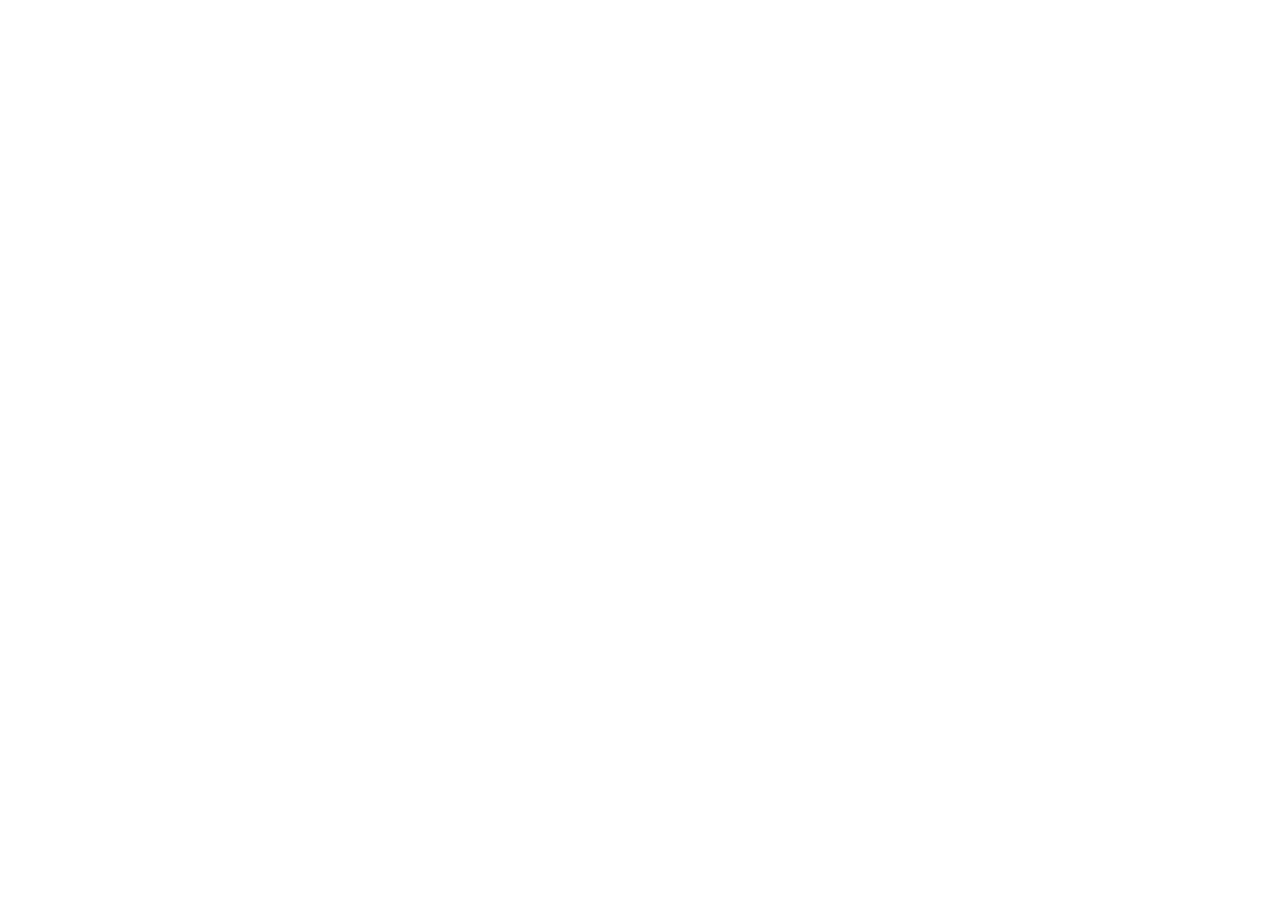
==== index.html @ a3b8d523 "web init" ====
<!DOCTYPE html PUBLIC "-//W3C//DTD XHTML 1.0 Transitional//EN" "http://www.w3.org/TR/xhtml1/DTD/xhtml1-transitional.dtd">
<html xmlns="http://www.w3.org/1999/xhtml">
<head>
<meta http-equiv="Content-Type" content="text/html; charset=utf-8" />
<meta http-equiv="keywords" content="channel way, nakakita, nakakita seisakusho, control valve, safety relief valve" />
<meta http-equiv="refresh" content="1;url=http://www.channelway.com.tw/company.html" />
<title>Channel Way - Taiwan Agent of Nakakita seisakusho Co., Ltd.</title>
<link href="style.css" rel="stylesheet" type="text/css" />
<script type="text/javascript" src="lang/en_us.js"></script>
<script type="text/javascript" src="lang/zh_tw.js"></script>
<script type="text/javascript" src="script/common.js"></script>
</head>

<body>
<table width="800" border="0" cellspacing="0" cellpadding="5">
  <tr>
    <td><table width="100%" border="0" cellspacing="0" cellpadding="5">
      <tr>
        <td width="120"><img src="images/CWLogo.jpg" width="113" height="50" /></td>
        <td class="companyLogo"><script type="text/javascript">document.write(LANG_TITLE);</script></td>
        <td align="right" valign="top" class="language01">English | 繁體中文</td>
      </tr>
    </table></td>
  </tr>
  <tr>
    <td><table width="100%" border="0" cellspacing="3" cellpadding="2">
      <tr align="center" class="title01">
        <!--td class="title01_on"><a href="index.html"><script>document.write(LANG_MENU_HOME);</script></a></td-->
        <td class="title01" onmouseover="return title01_onMouseOver(this);" onmouseout="return title01_onMouseOut(this);" onclick="return title01_onMouseClick(this);"><a href="company.html"><script>document.write(LANG_MENU_COMPANY);</script></a></td>
        <td class="title01" onmouseover="return title01_onMouseOver(this);" onmouseout="return title01_onMouseOut(this);" onclick="return title01_onMouseClick(this);"><a href="product.html" onclick="alert('Coming Soon...'); return false;"><script>document.write(LANG_MENU_PRODUCT);</script></a></td>
        <td class="title01" onmouseover="return title01_onMouseOver(this);" onmouseout="return title01_onMouseOut(this);" onclick="return title01_onMouseClick(this);"><a href="mf.html" onclick="alert('Coming Soon...'); return false;"><script>document.write(LANG_MENU_MANUFACTURER);</script></a></td>
        <td class="title01" onmouseover="return title01_onMouseOver(this);" onmouseout="return title01_onMouseOut(this);" onclick="return title01_onMouseClick(this);"><a href="contact.html" onclick="alert('Coming Soon...'); return false;"><script>document.write(LANG_MENU_CONTACT);</script></a></td>
      </tr>
    </table></td>
  </tr>
  <tr>
    <td><table width="100%" height="400" border="0" cellpadding="5" cellspacing="0">
      <tr valign="top" class="title02">
        <td></td>
      </tr>
    </table></td>
  </tr>
  <tr>
    <td align="center" class="copyright"><script>document.write(LANG_COPYRIGHT);</script></td>
  </tr>
</table>
<script type="text/javascript">
var gaJsHost = (("https:" == document.location.protocol) ? "https://ssl." : "http://www.");
document.write(unescape("%3Cscript src='" + gaJsHost + "google-analytics.com/ga.js' type='text/javascript'%3E%3C/script%3E"));
</script>
<script type="text/javascript">
try {
var pageTracker = _gat._getTracker("UA-1527126-9");
pageTracker._trackPageview();
} catch(err) {}</script>
</body>
</html>
---- style.css ----
.companyLogo {
	font-family: Arial, Helvetica, sans-serif;
	font-size: 30px;
	font-weight: bold;
	color: #555555;
}

.language01 {
	font-family: Arial, Helvetica, sans-serif;
	font-size: 10px;
	font-weight: normal;
	color: #666666;
}

.language01 a {
	text-decoration: none;
}

.title01 {
	background-color: #223452;
	font-family: Arial, Helvetica, sans-serif;
	font-size: 14px;
	font-weight: bold;
	color: #FFFFFF;
	width: 25%;
}

.title01 a {
	text-decoration: none;
	color: #FFFFFF;
}

.title01 a:hover {
	color: #FFFFFF;
}

.title01_on {
	background-color: #666666;
	font-family: Arial, Helvetica, sans-serif;
	font-size: 14px;
	font-weight: bold;
	color: #FFFFFF;
	width: 25%;
}

.title01_on a {
	text-decoration: none;
	color: #FFFFFF;
}

.title01_on a:hover {
	color: #FFFFFF;
}

.title01_over {
	background-color: #738AA5;
	font-family: Arial, Helvetica, sans-serif;
	font-size: 14px;
	font-weight: bold;
	color: #FFFFFF;
	width: 25%;
}

.title01_over a {
	text-decoration: none;
	color: #FFFFFF;
}

.title01_over a:hover {
	color: #FFFFFF;
}

.title02 {
	font-family: Arial, Helvetica, sans-serif;
	font-size: 14px;
	font-weight: bold;
	color: #333333;
}

.title02 a {
	text-decoration: none;
	color: #333333;
}

.title02 a:hover {
	color: #999999;
}

.menu01 {
	font-family: Arial, Helvetica, sans-serif;
	font-size: 14px;
	font-weight: bold;
	color: #555555;
	border-bottom-style: dashed;
	border-bottom-width: thin;
}

.menu01 a {
	text-decoration: none;
	color: #555555;
}

.menu02 {
	font-family: Arial, Helvetica, sans-serif;
	font-size: 14px;
	font-weight: bold;
	color: #555555;
	border-bottom-style: dotted;
	border-bottom-width: thin;
}

.menu02 a {
	text-decoration: none;
	color: #555555;
}

.subtitle01 {
	font-family: Arial, Helvetica, sans-serif;
	font-size: 20px;
	font-weight: bold;
	text-align: center;
	color: #0033FF;
	border-bottom-style: solid;
	border-bottom-width: thin;
}

.subtitle02 {
	font-family: Arial, Helvetica, sans-serif;
	font-size: 14px;
	font-weight: bold;
	color: #3399FF;
	border-bottom-style: dotted;
	border-bottom-width: thin;
}

.content01 {
	font-family: Arial, Helvetica, sans-serif;
	font-size: 14px;
	font-weight: normal;
	color: #555555;
	line-height: 26px;
}

.content01 a {
	text-decoration: none;
	color: #0000FF;
}

.table01 {
	border-spacing: 3 3;
	padding: 5 0 5 0;
}

.input01 {
	background-color: #E4E4E4;
	border: none;
	font-family: Arial, Helvetica, sans-serif;
	font-size: 12px;
	font-weight: normal;
	color: #555555;
}

.copyright {
	font-family: Arial, Helvetica, sans-serif;
	font-size: 12px;
	color: #0000FF;
	border-top-color: #CCCCCC;
	border-top-style: solid;
	border-top-width: thin;
	
}

.hdot {
	border-right-color: #CCCCCC;
	border-right-style: dashed;
	border-right-width: thin;
}
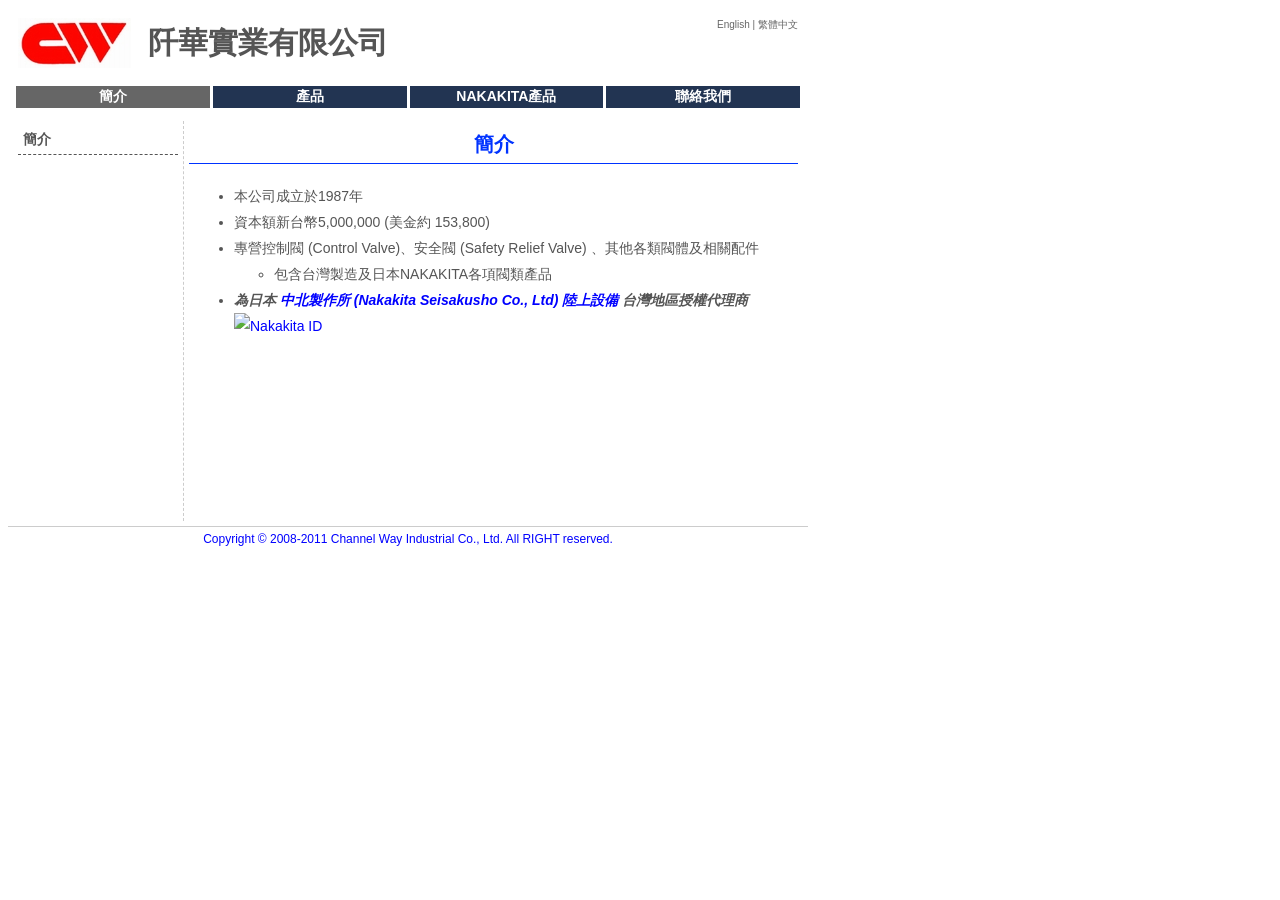
==== commit 55bbc043: "refactor: Modify URL path" ====
--- a/index.html
+++ b/index.html
@@ -1,57 +1,57 @@
-<!DOCTYPE html PUBLIC "-//W3C//DTD XHTML 1.0 Transitional//EN" "http://www.w3.org/TR/xhtml1/DTD/xhtml1-transitional.dtd">
-<html xmlns="http://www.w3.org/1999/xhtml">
-<head>
-<meta http-equiv="Content-Type" content="text/html; charset=utf-8" />
-<meta http-equiv="keywords" content="channel way, nakakita, nakakita seisakusho, control valve, safety relief valve" />
-<meta http-equiv="refresh" content="1;url=http://www.channelway.com.tw/company.html" />
-<title>Channel Way - Taiwan Agent of Nakakita seisakusho Co., Ltd.</title>
-<link href="style.css" rel="stylesheet" type="text/css" />
-<script type="text/javascript" src="lang/en_us.js"></script>
-<script type="text/javascript" src="lang/zh_tw.js"></script>
-<script type="text/javascript" src="script/common.js"></script>
-</head>
-
-<body>
-<table width="800" border="0" cellspacing="0" cellpadding="5">
-  <tr>
-    <td><table width="100%" border="0" cellspacing="0" cellpadding="5">
-      <tr>
-        <td width="120"><img src="images/CWLogo.jpg" width="113" height="50" /></td>
-        <td class="companyLogo"><script type="text/javascript">document.write(LANG_TITLE);</script></td>
-        <td align="right" valign="top" class="language01">English | 繁體中文</td>
-      </tr>
-    </table></td>
-  </tr>
-  <tr>
-    <td><table width="100%" border="0" cellspacing="3" cellpadding="2">
-      <tr align="center" class="title01">
-        <!--td class="title01_on"><a href="index.html"><script>document.write(LANG_MENU_HOME);</script></a></td-->
-        <td class="title01" onmouseover="return title01_onMouseOver(this);" onmouseout="return title01_onMouseOut(this);" onclick="return title01_onMouseClick(this);"><a href="company.html"><script>document.write(LANG_MENU_COMPANY);</script></a></td>
-        <td class="title01" onmouseover="return title01_onMouseOver(this);" onmouseout="return title01_onMouseOut(this);" onclick="return title01_onMouseClick(this);"><a href="product.html" onclick="alert('Coming Soon...'); return false;"><script>document.write(LANG_MENU_PRODUCT);</script></a></td>
-        <td class="title01" onmouseover="return title01_onMouseOver(this);" onmouseout="return title01_onMouseOut(this);" onclick="return title01_onMouseClick(this);"><a href="mf.html" onclick="alert('Coming Soon...'); return false;"><script>document.write(LANG_MENU_MANUFACTURER);</script></a></td>
-        <td class="title01" onmouseover="return title01_onMouseOver(this);" onmouseout="return title01_onMouseOut(this);" onclick="return title01_onMouseClick(this);"><a href="contact.html" onclick="alert('Coming Soon...'); return false;"><script>document.write(LANG_MENU_CONTACT);</script></a></td>
-      </tr>
-    </table></td>
-  </tr>
-  <tr>
-    <td><table width="100%" height="400" border="0" cellpadding="5" cellspacing="0">
-      <tr valign="top" class="title02">
-        <td></td>
-      </tr>
-    </table></td>
-  </tr>
-  <tr>
-    <td align="center" class="copyright"><script>document.write(LANG_COPYRIGHT);</script></td>
-  </tr>
-</table>
-<script type="text/javascript">
-var gaJsHost = (("https:" == document.location.protocol) ? "https://ssl." : "http://www.");
-document.write(unescape("%3Cscript src='" + gaJsHost + "google-analytics.com/ga.js' type='text/javascript'%3E%3C/script%3E"));
-</script>
-<script type="text/javascript">
-try {
-var pageTracker = _gat._getTracker("UA-1527126-9");
-pageTracker._trackPageview();
-} catch(err) {}</script>
-</body>
-</html>
+<!DOCTYPE html PUBLIC "-//W3C//DTD XHTML 1.0 Transitional//EN" "http://www.w3.org/TR/xhtml1/DTD/xhtml1-transitional.dtd">
+<html xmlns="http://www.w3.org/1999/xhtml">
+<head>
+<meta http-equiv="Content-Type" content="text/html; charset=utf-8" />
+<meta http-equiv="keywords" content="channel way, nakakita, nakakita seisakusho, control valve, safety relief valve" />
+<meta http-equiv="refresh" content="1;url=company.html" />
+<title>Channel Way - Taiwan Agent of Nakakita seisakusho Co., Ltd.</title>
+<link href="style.css" rel="stylesheet" type="text/css" />
+<script type="text/javascript" src="lang/en_us.js"></script>
+<script type="text/javascript" src="lang/zh_tw.js"></script>
+<script type="text/javascript" src="script/common.js"></script>
+</head>
+
+<body>
+<table width="800" border="0" cellspacing="0" cellpadding="5">
+  <tr>
+    <td><table width="100%" border="0" cellspacing="0" cellpadding="5">
+      <tr>
+        <td width="120"><img src="images/CWLogo.jpg" width="113" height="50" /></td>
+        <td class="companyLogo"><script type="text/javascript">document.write(LANG_TITLE);</script></td>
+        <td align="right" valign="top" class="language01">English | 繁體中文</td>
+      </tr>
+    </table></td>
+  </tr>
+  <tr>
+    <td><table width="100%" border="0" cellspacing="3" cellpadding="2">
+      <tr align="center" class="title01">
+        <!--td class="title01_on"><a href="index.html"><script>document.write(LANG_MENU_HOME);</script></a></td-->
+        <td class="title01" onmouseover="return title01_onMouseOver(this);" onmouseout="return title01_onMouseOut(this);" onclick="return title01_onMouseClick(this);"><a href="company.html"><script>document.write(LANG_MENU_COMPANY);</script></a></td>
+        <td class="title01" onmouseover="return title01_onMouseOver(this);" onmouseout="return title01_onMouseOut(this);" onclick="return title01_onMouseClick(this);"><a href="product.html" onclick="alert('Coming Soon...'); return false;"><script>document.write(LANG_MENU_PRODUCT);</script></a></td>
+        <td class="title01" onmouseover="return title01_onMouseOver(this);" onmouseout="return title01_onMouseOut(this);" onclick="return title01_onMouseClick(this);"><a href="mf.html" onclick="alert('Coming Soon...'); return false;"><script>document.write(LANG_MENU_MANUFACTURER);</script></a></td>
+        <td class="title01" onmouseover="return title01_onMouseOver(this);" onmouseout="return title01_onMouseOut(this);" onclick="return title01_onMouseClick(this);"><a href="contact.html" onclick="alert('Coming Soon...'); return false;"><script>document.write(LANG_MENU_CONTACT);</script></a></td>
+      </tr>
+    </table></td>
+  </tr>
+  <tr>
+    <td><table width="100%" height="400" border="0" cellpadding="5" cellspacing="0">
+      <tr valign="top" class="title02">
+        <td></td>
+      </tr>
+    </table></td>
+  </tr>
+  <tr>
+    <td align="center" class="copyright"><script>document.write(LANG_COPYRIGHT);</script></td>
+  </tr>
+</table>
+<script type="text/javascript">
+var gaJsHost = (("https:" == document.location.protocol) ? "https://ssl." : "http://www.");
+document.write(unescape("%3Cscript src='" + gaJsHost + "google-analytics.com/ga.js' type='text/javascript'%3E%3C/script%3E"));
+</script>
+<script type="text/javascript">
+try {
+var pageTracker = _gat._getTracker("UA-1527126-9");
+pageTracker._trackPageview();
+} catch(err) {}</script>
+</body>
+</html>
--- a/style.css
+++ b/style.css
@@ -1,177 +1,177 @@
-.companyLogo {
-	font-family: Arial, Helvetica, sans-serif;
-	font-size: 30px;
-	font-weight: bold;
-	color: #555555;
-}
-
-.language01 {
-	font-family: Arial, Helvetica, sans-serif;
-	font-size: 10px;
-	font-weight: normal;
-	color: #666666;
-}
-
-.language01 a {
-	text-decoration: none;
-}
-
-.title01 {
-	background-color: #223452;
-	font-family: Arial, Helvetica, sans-serif;
-	font-size: 14px;
-	font-weight: bold;
-	color: #FFFFFF;
-	width: 25%;
-}
-
-.title01 a {
-	text-decoration: none;
-	color: #FFFFFF;
-}
-
-.title01 a:hover {
-	color: #FFFFFF;
-}
-
-.title01_on {
-	background-color: #666666;
-	font-family: Arial, Helvetica, sans-serif;
-	font-size: 14px;
-	font-weight: bold;
-	color: #FFFFFF;
-	width: 25%;
-}
-
-.title01_on a {
-	text-decoration: none;
-	color: #FFFFFF;
-}
-
-.title01_on a:hover {
-	color: #FFFFFF;
-}
-
-.title01_over {
-	background-color: #738AA5;
-	font-family: Arial, Helvetica, sans-serif;
-	font-size: 14px;
-	font-weight: bold;
-	color: #FFFFFF;
-	width: 25%;
-}
-
-.title01_over a {
-	text-decoration: none;
-	color: #FFFFFF;
-}
-
-.title01_over a:hover {
-	color: #FFFFFF;
-}
-
-.title02 {
-	font-family: Arial, Helvetica, sans-serif;
-	font-size: 14px;
-	font-weight: bold;
-	color: #333333;
-}
-
-.title02 a {
-	text-decoration: none;
-	color: #333333;
-}
-
-.title02 a:hover {
-	color: #999999;
-}
-
-.menu01 {
-	font-family: Arial, Helvetica, sans-serif;
-	font-size: 14px;
-	font-weight: bold;
-	color: #555555;
-	border-bottom-style: dashed;
-	border-bottom-width: thin;
-}
-
-.menu01 a {
-	text-decoration: none;
-	color: #555555;
-}
-
-.menu02 {
-	font-family: Arial, Helvetica, sans-serif;
-	font-size: 14px;
-	font-weight: bold;
-	color: #555555;
-	border-bottom-style: dotted;
-	border-bottom-width: thin;
-}
-
-.menu02 a {
-	text-decoration: none;
-	color: #555555;
-}
-
-.subtitle01 {
-	font-family: Arial, Helvetica, sans-serif;
-	font-size: 20px;
-	font-weight: bold;
-	text-align: center;
-	color: #0033FF;
-	border-bottom-style: solid;
-	border-bottom-width: thin;
-}
-
-.subtitle02 {
-	font-family: Arial, Helvetica, sans-serif;
-	font-size: 14px;
-	font-weight: bold;
-	color: #3399FF;
-	border-bottom-style: dotted;
-	border-bottom-width: thin;
-}
-
-.content01 {
-	font-family: Arial, Helvetica, sans-serif;
-	font-size: 14px;
-	font-weight: normal;
-	color: #555555;
-	line-height: 26px;
-}
-
-.content01 a {
-	text-decoration: none;
-	color: #0000FF;
-}
-
-.table01 {
-	border-spacing: 3 3;
-	padding: 5 0 5 0;
-}
-
-.input01 {
-	background-color: #E4E4E4;
-	border: none;
-	font-family: Arial, Helvetica, sans-serif;
-	font-size: 12px;
-	font-weight: normal;
-	color: #555555;
-}
-
-.copyright {
-	font-family: Arial, Helvetica, sans-serif;
-	font-size: 12px;
-	color: #0000FF;
-	border-top-color: #CCCCCC;
-	border-top-style: solid;
-	border-top-width: thin;
-	
-}
-
-.hdot {
-	border-right-color: #CCCCCC;
-	border-right-style: dashed;
-	border-right-width: thin;
-}
+.companyLogo {
+	font-family: Arial, Helvetica, sans-serif;
+	font-size: 30px;
+	font-weight: bold;
+	color: #555555;
+}
+
+.language01 {
+	font-family: Arial, Helvetica, sans-serif;
+	font-size: 10px;
+	font-weight: normal;
+	color: #666666;
+}
+
+.language01 a {
+	text-decoration: none;
+}
+
+.title01 {
+	background-color: #223452;
+	font-family: Arial, Helvetica, sans-serif;
+	font-size: 14px;
+	font-weight: bold;
+	color: #FFFFFF;
+	width: 25%;
+}
+
+.title01 a {
+	text-decoration: none;
+	color: #FFFFFF;
+}
+
+.title01 a:hover {
+	color: #FFFFFF;
+}
+
+.title01_on {
+	background-color: #666666;
+	font-family: Arial, Helvetica, sans-serif;
+	font-size: 14px;
+	font-weight: bold;
+	color: #FFFFFF;
+	width: 25%;
+}
+
+.title01_on a {
+	text-decoration: none;
+	color: #FFFFFF;
+}
+
+.title01_on a:hover {
+	color: #FFFFFF;
+}
+
+.title01_over {
+	background-color: #738AA5;
+	font-family: Arial, Helvetica, sans-serif;
+	font-size: 14px;
+	font-weight: bold;
+	color: #FFFFFF;
+	width: 25%;
+}
+
+.title01_over a {
+	text-decoration: none;
+	color: #FFFFFF;
+}
+
+.title01_over a:hover {
+	color: #FFFFFF;
+}
+
+.title02 {
+	font-family: Arial, Helvetica, sans-serif;
+	font-size: 14px;
+	font-weight: bold;
+	color: #333333;
+}
+
+.title02 a {
+	text-decoration: none;
+	color: #333333;
+}
+
+.title02 a:hover {
+	color: #999999;
+}
+
+.menu01 {
+	font-family: Arial, Helvetica, sans-serif;
+	font-size: 14px;
+	font-weight: bold;
+	color: #555555;
+	border-bottom-style: dashed;
+	border-bottom-width: thin;
+}
+
+.menu01 a {
+	text-decoration: none;
+	color: #555555;
+}
+
+.menu02 {
+	font-family: Arial, Helvetica, sans-serif;
+	font-size: 14px;
+	font-weight: bold;
+	color: #555555;
+	border-bottom-style: dotted;
+	border-bottom-width: thin;
+}
+
+.menu02 a {
+	text-decoration: none;
+	color: #555555;
+}
+
+.subtitle01 {
+	font-family: Arial, Helvetica, sans-serif;
+	font-size: 20px;
+	font-weight: bold;
+	text-align: center;
+	color: #0033FF;
+	border-bottom-style: solid;
+	border-bottom-width: thin;
+}
+
+.subtitle02 {
+	font-family: Arial, Helvetica, sans-serif;
+	font-size: 14px;
+	font-weight: bold;
+	color: #3399FF;
+	border-bottom-style: dotted;
+	border-bottom-width: thin;
+}
+
+.content01 {
+	font-family: Arial, Helvetica, sans-serif;
+	font-size: 14px;
+	font-weight: normal;
+	color: #555555;
+	line-height: 26px;
+}
+
+.content01 a {
+	text-decoration: none;
+	color: #0000FF;
+}
+
+.table01 {
+	border-spacing: 3 3;
+	padding: 5 0 5 0;
+}
+
+.input01 {
+	background-color: #E4E4E4;
+	border: none;
+	font-family: Arial, Helvetica, sans-serif;
+	font-size: 12px;
+	font-weight: normal;
+	color: #555555;
+}
+
+.copyright {
+	font-family: Arial, Helvetica, sans-serif;
+	font-size: 12px;
+	color: #0000FF;
+	border-top-color: #CCCCCC;
+	border-top-style: solid;
+	border-top-width: thin;
+	
+}
+
+.hdot {
+	border-right-color: #CCCCCC;
+	border-right-style: dashed;
+	border-right-width: thin;
+}
